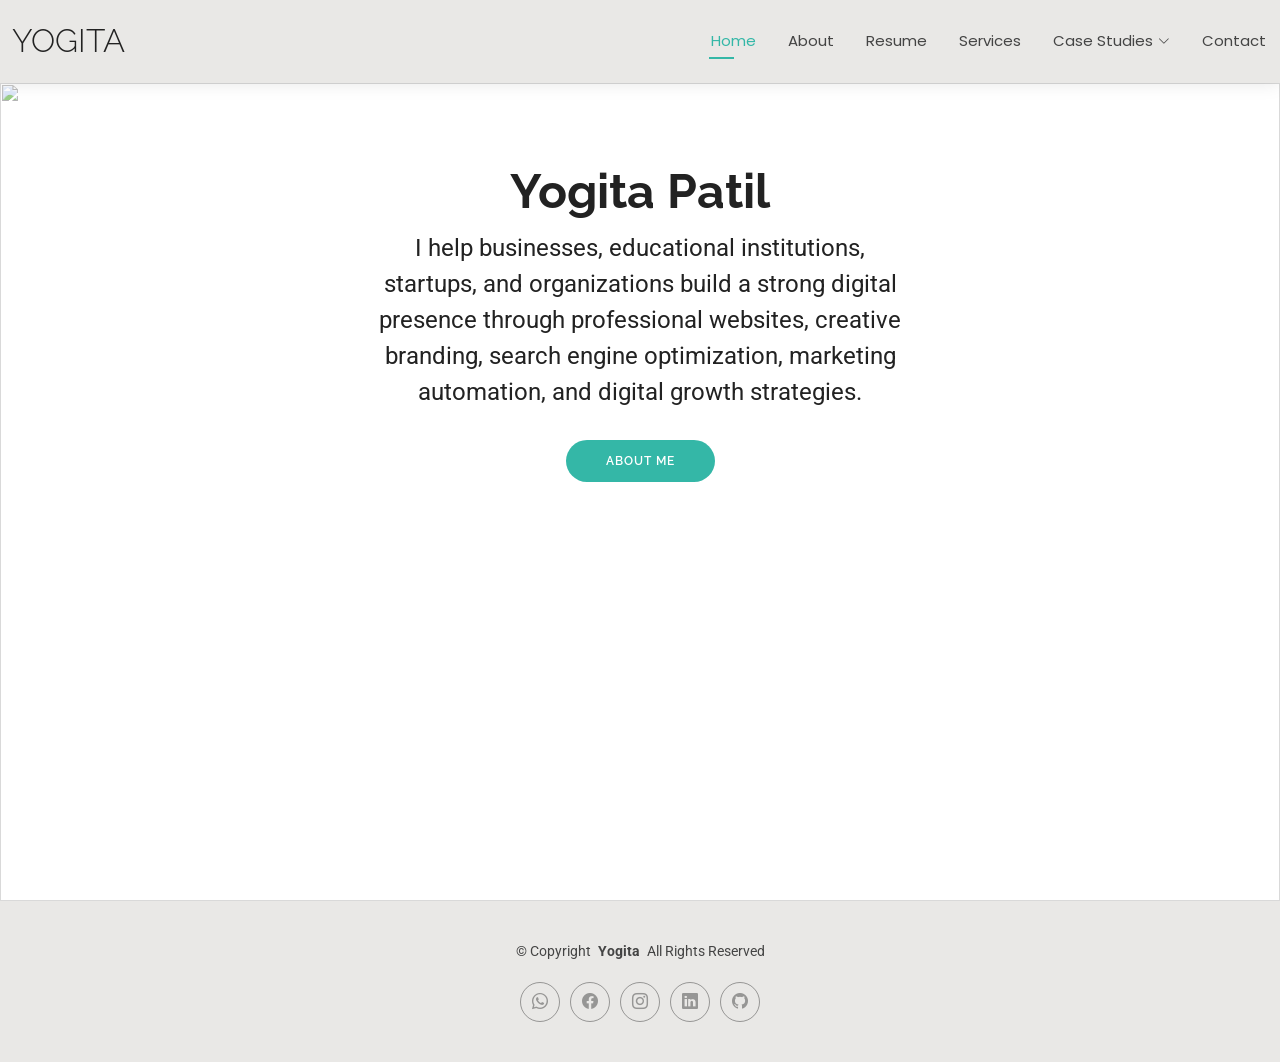
==== index.html @ 74043c9f "Update index.html" ====
<!DOCTYPE html>
<html lang="en">

<head>
  <meta charset="utf-8">
  <meta content="width=device-width, initial-scale=1.0" name="viewport">
  <title>Yogita Portfolio</title>
  <meta name="description" content="">
  <meta name="keywords" content="">

  <!-- Favicons -->
  <!-- <link href="assets/img/favicon.png" rel="icon">
  <link href="assets/img/apple-touch-icon.png" rel="apple-touch-icon"> -->

  <!-- Fonts -->
  <link href="https://fonts.googleapis.com" rel="preconnect">
  <link href="https://fonts.gstatic.com" rel="preconnect" crossorigin>
  <link href="https://fonts.googleapis.com/css2?family=Roboto:ital,wght@0,100;0,300;0,400;0,500;0,700;0,900;1,100;1,300;1,400;1,500;1,700;1,900&family=Poppins:ital,wght@0,100;0,200;0,300;0,400;0,500;0,600;0,700;0,800;0,900;1,100;1,200;1,300;1,400;1,500;1,600;1,700;1,800;1,900&family=Raleway:ital,wght@0,100;0,200;0,300;0,400;0,500;0,600;0,700;0,800;0,900;1,100;1,200;1,300;1,400;1,500;1,600;1,700;1,800;1,900&display=swap" rel="stylesheet">

  <!-- Vendor CSS Files -->
  <link href="assets/vendor/bootstrap/css/bootstrap.min.css" rel="stylesheet">
  <link href="assets/vendor/bootstrap-icons/bootstrap-icons.css" rel="stylesheet">
  <link href="assets/vendor/aos/aos.css" rel="stylesheet">
  <link href="assets/vendor/swiper/swiper-bundle.min.css" rel="stylesheet">
  <link href="assets/vendor/glightbox/css/glightbox.min.css" rel="stylesheet">

  <!-- Main CSS File -->
  <link href="assets/css/main.css" rel="stylesheet">

  <!-- =======================================================
  * Template Name: Kelly
  * Template URL: https://bootstrapmade.com/kelly-free-bootstrap-cv-resume-html-template/
  * Updated: Aug 07 2024 with Bootstrap v5.3.3
  * Author: BootstrapMade.com
  * License: https://bootstrapmade.com/license/
  ======================================================== -->
</head>

<body class="index-page">

  <header id="header" class="header d-flex align-items-center light-background sticky-top">
    <div class="container-fluid position-relative d-flex align-items-center justify-content-between">

      <a href="index.html" class="logo d-flex align-items-center me-auto me-xl-0">
        <!-- Uncomment the line below if you also wish to use an image logo -->
        <!-- <img src="assets/img/logo.png" alt=""> -->
        <h1 class="sitename">Yogita</h1>
      </a>

      <nav id="navmenu" class="navmenu">
        <ul>
          <li><a href="index.html" class="active">Home</a></li>
          <li><a href="about.html" >About</a></li>
          
          <li><a href="resume.html" >Resume</a></li>
          <li><a href="services.html">Services</a></li>
          <li class="dropdown"><a href="casestudies.html" ><span>Case Studies</span> <i class="bi bi-chevron-down toggle-dropdown"></i></a>
           <ul>
              <li><a href="casestudy1.html">Case Study 1</a></li>
              <li><a href="casestudy2.html">Case Study 2</a></li>
              <li><a href="casestudy3.html">Case Study 3</a></li>
              <li><a href="casestudy4.html">Case Study 4</a></li>
              <li><a href="casestudy5.html">Case Study 5</a></li>
              <li><a href="casestudy6.html">Case Study 6</a></li>
              <li><a href="casestudy7.html">Case Study 7</a></li>
              <li><a href="casestudy8.html">Case Study 8</a></li>
              <li><a href="casestudy9.html">Case Study 9</a></li>
            </ul> 
          </li>
          <!-- <li class="dropdown"><a href="#"><span>Work Details</span> <i class="bi bi-chevron-down toggle-dropdown"></i></a>
            <ul>
              <li class="dropdown"><a href="project.html"><span>Projects</span> <i class="bi bi-chevron-down toggle-dropdown"></i></a>
                <ul>
                  <li><a href="https://yogita1314.github.io/html-cssProjects/">HTML & CSS Projects</a></li>
                  <li><a href="https://yogita1314.github.io/JavascriptProjects/">Javascript Projects</a></li>
                  <li><a href="https://yogita1314.github.io/homeInteriorDesign/html/home.html">Home Interior Website</a></li>
                  <li><a href="https://yogita1314.github.io/-business-wesite/">Business Website</a></li>
                </ul>
              </li>
            </ul> 
            <li><a href="live-site-work.html">Live Site Work</a></li>
          </li> -->
          <li><a href="contact.html">Contact</a></li>
        </ul>
        <i class="mobile-nav-toggle d-xl-none bi bi-list"></i>
      </nav>

      <!-- <div class="header-social-links">
        <a href="https://web.whatsapp.com/send?text=Hi&amp;phone=8600929259" class="twitter"><i class="bi bi-whatsapp"></i></a>
        <a href="https://www.facebook.com/Yogita Patil" class="facebook"><i class="bi bi-facebook"></i></a>
        <a href="http://www.instagram.com/patil.yogita1314" class="instagram"><i class="bi bi-instagram"></i></a>
        <a href="https://www.linkedin.com/sharing/share-offsite/?url={https://www.linkedin.com/in/yogita-patil-bb2335240/}" class="linkedin"><i class="bi bi-linkedin"></i></a>
        <a href="https://github.com/yogita1314" class="linkedin"><i class="bi bi-github"></i></a>
      </div> -->

    </div>
  </header>

  <main class="main">

    <!-- Hero Section -->
    <section id="hero" class="hero section" >

      <img src="img/bg2.jpg" alt="" data-aos="fade-in" style="opacity: 0.6; color: #fff" >

      <div class="container text-center"  data-aos="zoom-out" data-aos-delay="100">
        <div class="row justify-content-center">
          <div class="col-lg-6" >
            <h2 >Yogita Patil</h2>
            <p >I help businesses, educational institutions, startups, and organizations build a strong digital presence through professional websites, creative branding, search engine optimization, marketing automation, and digital growth strategies.</p>
            <a href="about.html" class="btn-get-started">About Me</a>
          </div>
        </div>
      </div>

    </section><!-- /Hero Section -->

  </main>

  <footer id="footer" class="footer light-background">

    <div class="container">
      <div class="copyright text-center ">
        <p>© <span>Copyright</span> <strong class="px-1 sitename">Yogita</strong> <span>All Rights Reserved<br></span></p>
      </div>
      <div class="social-links d-flex justify-content-center">
        <a href="https://wa.me/918600929259"><i class="bi bi bi-whatsapp"></i></a>
        <a href="https://www.facebook.com/DigitalSkillsBy.Yogita/"><i class="bi bi-facebook"></i></a>
        <a href="https://www.instagram.com/digitalskillsbyyogita/"><i class="bi bi-instagram"></i></a>
        <a href="https://www.linkedin.com/sharing/share-offsite/?url={https://www.linkedin.com/in/yogita-patil-bb2335240/}"><i class="bi bi-linkedin"></i></a>
        <a href="https://github.com/yogita1314"><i class="bi bi-github"></i></a>
      </div> 
    </div>

  </footer>

  <!-- Scroll Top -->
  <a href="#" id="scroll-top" class="scroll-top d-flex align-items-center justify-content-center"><i class="bi bi-arrow-up-short"></i></a>

  <!-- Preloader -->
  <div id="preloader"></div>

  <!-- Vendor JS Files -->
  <script src="assets/vendor/bootstrap/js/bootstrap.bundle.min.js"></script>
  <script src="assets/vendor/php-email-form/validate.js"></script>
  <script src="assets/vendor/aos/aos.js"></script>
  <script src="assets/vendor/waypoints/noframework.waypoints.js"></script>
  <script src="assets/vendor/purecounter/purecounter_vanilla.js"></script>
  <script src="assets/vendor/swiper/swiper-bundle.min.js"></script>
  <script src="assets/vendor/glightbox/js/glightbox.min.js"></script>
  <script src="assets/vendor/imagesloaded/imagesloaded.pkgd.min.js"></script>
  <script src="assets/vendor/isotope-layout/isotope.pkgd.min.js"></script>

  <!-- Main JS File -->
  <script src="assets/js/main.js"></script>

</body>

</html>
---- assets/css/main.css ----
/**
* Template Name: Kelly
* Template URL: https://bootstrapmade.com/kelly-free-bootstrap-cv-resume-html-template/
* Updated: Aug 07 2024 with Bootstrap v5.3.3
* Author: BootstrapMade.com
* License: https://bootstrapmade.com/license/
*/

/*--------------------------------------------------------------
# Font & Color Variables
# Help: https://bootstrapmade.com/color-system/
--------------------------------------------------------------*/
/* Fonts */
:root {
  --default-font: "Roboto",  system-ui, -apple-system, "Segoe UI", Roboto, "Helvetica Neue", Arial, "Noto Sans", "Liberation Sans", sans-serif, "Apple Color Emoji", "Segoe UI Emoji", "Segoe UI Symbol", "Noto Color Emoji";
  --heading-font: "Raleway",  sans-serif;
  --nav-font: "Poppins",  sans-serif;
}

/* Global Colors - The following color variables are used throughout the website. Updating them here will change the color scheme of the entire website */
:root { 
  --background-color: #ffffff; /* Background color for the entire website, including individual sections */
  --default-color: #444444; /* Default color used for the majority of the text content across the entire website */
  --heading-color: #222222; /* Color for headings, subheadings and title throughout the website */
  --accent-color: #34b7a7; /* Accent color that represents your brand on the website. It's used for buttons, links, and other elements that need to stand out */
  --surface-color: #ffffff; /* The surface color is used as a background of boxed elements within sections, such as cards, icon boxes, or other elements that require a visual separation from the global background. */
  --contrast-color: #ffffff; /* Contrast color for text, ensuring readability against backgrounds of accent, heading, or default colors. */
}

/* Nav Menu Colors - The following color variables are used specifically for the navigation menu. They are separate from the global colors to allow for more customization options */
:root {
  --nav-color: #444444;  /* The default color of the main navmenu links */
  --nav-hover-color: #34b7a7; /* Applied to main navmenu links when they are hovered over or active */
  --nav-mobile-background-color: #ffffff; /* Used as the background color for mobile navigation menu */
  --nav-dropdown-background-color: #ffffff; /* Used as the background color for dropdown items that appear when hovering over primary navigation items */
  --nav-dropdown-color: #444444; /* Used for navigation links of the dropdown items in the navigation menu. */
  --nav-dropdown-hover-color: #34b7a7; /* Similar to --nav-hover-color, this color is applied to dropdown navigation links when they are hovered over. */
}

/* Color Presets - These classes override global colors when applied to any section or element, providing reuse of the sam color scheme. */

.light-background {
  --background-color: #e9e8e6;
  --surface-color: #ffffff;
}

.dark-background {
  --background-color: #060606;
  --default-color: #ffffff;
  --heading-color: #ffffff;
  --surface-color: #252525;
  --contrast-color: #ffffff;
}

/* Smooth scroll */
:root {
  scroll-behavior: smooth;
}

/*--------------------------------------------------------------
# General Styling & Shared Classes
--------------------------------------------------------------*/
body {
  color: var(--default-color);
  background-color: var(--background-color);
  font-family: var(--default-font);
}

a {
  color: var(--accent-color);
  text-decoration: none;
  transition: 0.3s;
}

a:hover {
  color: color-mix(in srgb, var(--accent-color), transparent 25%);
  text-decoration: none;
}

h1,
h2,
h3,
h4,
h5,
h6 {
  color: var(--heading-color);
  font-family: var(--heading-font);
}

/* PHP Email Form Messages
------------------------------*/
.php-email-form .error-message {
  display: none;
  background: #df1529;
  color: #ffffff;
  text-align: left;
  padding: 15px;
  margin-bottom: 24px;
  font-weight: 600;
}

.php-email-form .sent-message {
  display: none;
  color: #ffffff;
  background: #059652;
  text-align: center;
  padding: 15px;
  margin-bottom: 24px;
  font-weight: 600;
}

.php-email-form .loading {
  display: none;
  background: var(--surface-color);
  text-align: center;
  padding: 15px;
  margin-bottom: 24px;
}

.php-email-form .loading:before {
  content: "";
  display: inline-block;
  border-radius: 50%;
  width: 24px;
  height: 24px;
  margin: 0 10px -6px 0;
  border: 3px solid var(--accent-color);
  border-top-color: var(--surface-color);
  animation: php-email-form-loading 1s linear infinite;
}

@keyframes php-email-form-loading {
  0% {
    transform: rotate(0deg);
  }

  100% {
    transform: rotate(360deg);
  }
}

/*--------------------------------------------------------------
# Global Header
--------------------------------------------------------------*/
.header {
  color: var(--default-color);
  background-color: var(--background-color);
  padding: 15px 0;
  transition: all 0.5s;
  z-index: 997;
  box-shadow: 0px 0 18px rgba(0, 0, 0, 0.1);
}

.header .logo {
  line-height: 1;
}

.header .logo img {
  max-height: 36px;
  margin-right: 8px;
}

.header .logo h1 {
  font-size: 32px;
  margin: 0;
  font-weight: 300;
  text-transform: uppercase;
  color: var(--heading-color);
}

.header .header-social-links {
  padding-right: 15px;
}

.header .header-social-links a {
  color: color-mix(in srgb, var(--default-color), transparent 40%);
  padding-left: 6px;
  display: inline-block;
  transition: 0.3s;
  font-size: 16px;
}

.header .header-social-links a:hover {
  color: var(--accent-color);
}

.header .header-social-links a i {
  line-height: 0px;
}

@media (max-width: 1200px) {
  .header .logo {
    order: 1;
  }

  .header .header-social-links {
    order: 2;
  }

  .header .navmenu {
    order: 3;
  }
}

/*--------------------------------------------------------------
# Navigation Menu
--------------------------------------------------------------*/
/* Desktop Navigation */
@media (min-width: 1200px) {
  .navmenu {
    padding: 0;
  }

  .navmenu ul {
    margin: 0;
    padding: 0;
    display: flex;
    list-style: none;
    align-items: center;
  }

  .navmenu li {
    position: relative;
  }

  .navmenu>ul>li {
    white-space: nowrap;
    padding: 15px 14px;
  }

  .navmenu>ul>li:last-child {
    padding-right: 0;
  }

  .navmenu a,
  .navmenu a:focus {
    color: var(--nav-color);
    font-size: 15px;
    padding: 0 2px;
    font-family: var(--nav-font);
    font-weight: 400;
    display: flex;
    align-items: center;
    justify-content: space-between;
    white-space: nowrap;
    transition: 0.3s;
    position: relative;
  }

  .navmenu a i,
  .navmenu a:focus i {
    font-size: 12px;
    line-height: 0;
    margin-left: 5px;
    transition: 0.3s;
  }

  .navmenu>ul>li>a:before {
    content: "";
    position: absolute;
    height: 2px;
    bottom: -6px;
    left: 0;
    background-color: var(--nav-hover-color);
    visibility: hidden;
    width: 0px;
    transition: all 0.3s ease-in-out 0s;
  }

  .navmenu a:hover:before,
  .navmenu li:hover>a:before,
  .navmenu .active:before {
    visibility: visible;
    width: 25px;
  }

  .navmenu li:hover>a,
  .navmenu .active,
  .navmenu .active:focus {
    color: var(--nav-hover-color);
  }

  .navmenu .dropdown ul {
    margin: 0;
    padding: 10px 0;
    background: var(--nav-dropdown-background-color);
    display: block;
    position: absolute;
    visibility: hidden;
    left: 14px;
    top: 130%;
    opacity: 0;
    transition: 0.3s;
    border-radius: 4px;
    z-index: 99;
    box-shadow: 0px 0px 30px rgba(0, 0, 0, 0.1);
  }

  .navmenu .dropdown ul li {
    min-width: 200px;
  }

  .navmenu .dropdown ul a {
    padding: 10px 20px;
    font-size: 15px;
    text-transform: none;
    color: var(--nav-dropdown-color);
  }

  .navmenu .dropdown ul a i {
    font-size: 12px;
  }

  .navmenu .dropdown ul a:hover,
  .navmenu .dropdown ul .active:hover,
  .navmenu .dropdown ul li:hover>a {
    color: var(--nav-dropdown-hover-color);
  }

  .navmenu .dropdown:hover>ul {
    opacity: 1;
    top: 100%;
    visibility: visible;
  }

  .navmenu .dropdown .dropdown ul {
    top: 0;
    left: -90%;
    visibility: hidden;
  }

  .navmenu .dropdown .dropdown:hover>ul {
    opacity: 1;
    top: 0;
    left: -100%;
    visibility: visible;
  }
}

/* Mobile Navigation */
@media (max-width: 1199px) {
  .mobile-nav-toggle {
    color: var(--nav-color);
    font-size: 28px;
    line-height: 0;
    margin-right: 10px;
    cursor: pointer;
    transition: color 0.3s;
  }

  .navmenu {
    padding: 0;
    z-index: 9997;
  }

  .navmenu ul {
    display: none;
    list-style: none;
    position: absolute;
    inset: 60px 20px 20px 20px;
    padding: 10px 0;
    margin: 0;
    border-radius: 6px;
    background-color: var(--nav-mobile-background-color);
    border: 1px solid color-mix(in srgb, var(--default-color), transparent 90%);
    box-shadow: none;
    overflow-y: auto;
    transition: 0.3s;
    z-index: 9998;
  }

  .navmenu a,
  .navmenu a:focus {
    color: var(--nav-dropdown-color);
    padding: 10px 20px;
    font-family: var(--nav-font);
    font-size: 17px;
    font-weight: 500;
    display: flex;
    align-items: center;
    justify-content: space-between;
    white-space: nowrap;
    transition: 0.3s;
  }

  .navmenu a i,
  .navmenu a:focus i {
    font-size: 12px;
    line-height: 0;
    margin-left: 5px;
    width: 30px;
    height: 30px;
    display: flex;
    align-items: center;
    justify-content: center;
    border-radius: 50%;
    transition: 0.3s;
    background-color: color-mix(in srgb, var(--accent-color), transparent 90%);
  }

  .navmenu a i:hover,
  .navmenu a:focus i:hover {
    background-color: var(--accent-color);
    color: var(--contrast-color);
  }

  .navmenu a:hover,
  .navmenu .active,
  .navmenu .active:focus {
    color: var(--nav-dropdown-hover-color);
  }

  .navmenu .active i,
  .navmenu .active:focus i {
    background-color: var(--accent-color);
    color: var(--contrast-color);
    transform: rotate(180deg);
  }

  .navmenu .dropdown ul {
    position: static;
    display: none;
    z-index: 99;
    padding: 10px 0;
    margin: 10px 20px;
    background-color: var(--nav-dropdown-background-color);
    transition: all 0.5s ease-in-out;
  }

  .navmenu .dropdown ul ul {
    background-color: rgba(33, 37, 41, 0.1);
  }

  .navmenu .dropdown>.dropdown-active {
    display: block;
    background-color: rgba(33, 37, 41, 0.03);
  }

  .mobile-nav-active {
    overflow: hidden;
  }

  .mobile-nav-active .mobile-nav-toggle {
    color: #fff;
    position: absolute;
    font-size: 32px;
    top: 15px;
    right: 15px;
    margin-right: 0;
    z-index: 9999;
  }

  .mobile-nav-active .navmenu {
    position: fixed;
    overflow: hidden;
    inset: 0;
    background: rgba(33, 37, 41, 0.8);
    transition: 0.3s;
  }

  .mobile-nav-active .navmenu>ul {
    display: block;
  }
}

/*--------------------------------------------------------------
# Global Footer
--------------------------------------------------------------*/
.footer {
  color: var(--default-color);
  background-color: var(--background-color);
  font-size: 14px;
  padding: 40px 0;
  position: relative;
}

.footer .copyright p {
  margin-bottom: 0;
}

.footer .social-links {
  margin-top: 20px;
}

.footer .social-links a {
  display: flex;
  align-items: center;
  justify-content: center;
  width: 40px;
  height: 40px;
  border-radius: 50%;
  border: 1px solid color-mix(in srgb, var(--default-color), transparent 50%);
  font-size: 16px;
  color: color-mix(in srgb, var(--default-color), transparent 50%);
  margin: 0 5px;
  transition: 0.3s;
}

.footer .social-links a:hover {
  color: var(--accent-color);
  border-color: var(--accent-color);
}

.footer .credits {
  margin-top: 10px;
  font-size: 13px;
  text-align: center;
}

/*--------------------------------------------------------------
# Preloader
--------------------------------------------------------------*/
#preloader {
  position: fixed;
  inset: 0;
  z-index: 9999;
  overflow: hidden;
  background-color: var(--background-color);
  transition: all 0.6s ease-out;
  width: 100%;
  height: 100vh;
}

#preloader:before,
#preloader:after {
  content: "";
  position: absolute;
  border: 4px solid var(--accent-color);
  border-radius: 50%;
  animation: animate-preloader 2s cubic-bezier(0, 0.2, 0.8, 1) infinite;
}

#preloader:after {
  animation-delay: -0.5s;
}

@keyframes animate-preloader {
  0% {
    width: 10px;
    height: 10px;
    top: calc(50% - 5px);
    left: calc(50% - 5px);
    opacity: 1;
  }

  100% {
    width: 72px;
    height: 72px;
    top: calc(50% - 36px);
    left: calc(50% - 36px);
    opacity: 0;
  }
}

/*--------------------------------------------------------------
# Scroll Top Button
--------------------------------------------------------------*/
.scroll-top {
  position: fixed;
  visibility: hidden;
  opacity: 0;
  right: 15px;
  bottom: -15px;
  z-index: 99999;
  background-color: var(--accent-color);
  width: 44px;
  height: 44px;
  border-radius: 50px;
  transition: all 0.4s;
}

.scroll-top i {
  font-size: 24px;
  color: var(--contrast-color);
  line-height: 0;
}

.scroll-top:hover {
  background-color: color-mix(in srgb, var(--accent-color), transparent 20%);
  color: var(--contrast-color);
}

.scroll-top.active {
  visibility: visible;
  opacity: 1;
  bottom: 15px;
}

/*--------------------------------------------------------------
# Disable aos animation delay on mobile devices
--------------------------------------------------------------*/
@media screen and (max-width: 768px) {
  [data-aos-delay] {
    transition-delay: 0 !important;
  }
}

/*--------------------------------------------------------------
# Global Page Titles & Breadcrumbs
--------------------------------------------------------------*/
.page-title {
  color: var(--default-color);
  background-color: var(--background-color);
  padding: 25px 0;
  position: relative;
  border-bottom: 1px solid color-mix(in srgb, var(--default-color), transparent 85%);
}

.page-title h1 {
  font-size: 24px;
  font-weight: 400;
}

.page-title .breadcrumbs ol {
  display: flex;
  flex-wrap: wrap;
  list-style: none;
  padding: 0;
  margin: 0;
  font-size: 14px;
  font-weight: 400;
}

.page-title .breadcrumbs ol li+li {
  padding-left: 10px;
}

.page-title .breadcrumbs ol li+li::before {
  content: "/";
  display: inline-block;
  padding-right: 10px;
  color: color-mix(in srgb, var(--default-color), transparent 70%);
}

/*--------------------------------------------------------------
# Global Sections
--------------------------------------------------------------*/
section,
.section {
  color: var(--default-color);
  background-color: var(--background-color);
  padding: 60px 0;
  scroll-margin-top: 100px;
  overflow: clip;
}

@media (max-width: 1199px) {

  section,
  .section {
    scroll-margin-top: 66px;
  }
}

/*--------------------------------------------------------------
# Global Section Titles
--------------------------------------------------------------*/
.section-title {
  text-align: center;
  padding-bottom: 60px;
  position: relative;
}

.section-title h2 {
  font-size: 32px;
  font-weight: 700;
  margin-bottom: 20px;
  padding-bottom: 20px;
  position: relative;
}

.section-title h2:after {
  content: "";
  position: absolute;
  display: block;
  width: 50px;
  height: 3px;
  background: var(--accent-color);
  left: 0;
  right: 0;
  bottom: 0;
  margin: auto;
}

.section-title p {
  margin-bottom: 0;
}

/*--------------------------------------------------------------
# Hero Section
--------------------------------------------------------------*/
.hero {
  width: 100%;
  min-height: calc(100vh - 82px);
  position: relative;
  padding: 80px 0;
  display: flex;
  align-items: top;
  justify-content: center;
}

@media (max-width: 1200px) {
  .hero {
    min-height: calc(100vh - 68px);
  }
}

.hero img {
  position: absolute;
  inset: 0;
  display: block;
  width: 100%;
  height: 100%;
  object-fit: cover;
  z-index: 1;
}

.hero .container {
  position: relative;
  z-index: 3;
}

.hero h2 {
  margin: 0;
  font-size: 48px;
  font-weight: 700;
}

.hero p {
  margin: 10px 0 0 0;
  font-size: 24px;
  color: var(--heading-color);
}

.hero .btn-get-started {
  color: var(--contrast-color);
  background: var(--accent-color);
  font-family: var(--heading-font);
  text-transform: uppercase;
  font-weight: 600;
  font-size: 12px;
  letter-spacing: 1px;
  display: inline-block;
  padding: 12px 40px;
  border-radius: 50px;
  transition: 0.5s;
  margin-top: 30px;
}

.hero .btn-get-started:hover {
  background: color-mix(in srgb, var(--accent-color) 90%, white 20%);
}

@media (max-width: 768px) {
  .hero h2 {
    font-size: 32px;
  }

  .hero p {
    font-size: 18px;
  }
}

/*--------------------------------------------------------------
# About Section
--------------------------------------------------------------*/
.about .content h2 {
  font-weight: 700;
  font-size: 24px;
}

.about .content ul {
  list-style: none;
  padding: 0;
}

.about .content ul li {
  margin-bottom: 20px;
  display: flex;
  align-items: center;
}

.about .content ul strong {
  margin-right: 10px;
}

.about .content ul i {
  font-size: 16px;
  margin-right: 5px;
  color: var(--accent-color);
  line-height: 0;
}

/*--------------------------------------------------------------
# Skills Section
--------------------------------------------------------------*/
.skills .progress {
  height: 60px;
  display: block;
  background: none;
  border-radius: 0;
}

.skills .progress .skill {
  color: var(--heading-color);
  padding: 0;
  margin: 0 0 6px 0;
  text-transform: uppercase;
  display: block;
  font-weight: 600;
  font-family: var(--heading-font);
}

.skills .progress .skill .val {
  float: right;
  font-style: normal;
}

.skills .progress-bar-wrap {
  background: color-mix(in srgb, var(--default-color), transparent 90%);
  height: 10px;
}

.skills .progress-bar {
  width: 1px;
  height: 10px;
  transition: 0.9s;
  background-color: var(--accent-color);
}

/*--------------------------------------------------------------
# Stats Section
--------------------------------------------------------------*/
.stats .stats-item {
  padding: 30px;
  width: 100%;
}

.stats .stats-item span {
  color: var(--heading-color);
  font-size: 48px;
  display: block;
  font-weight: 700;
  margin-bottom: 20px;
  padding-bottom: 20px;
  position: relative;
}

.stats .stats-item span:after {
  content: "";
  position: absolute;
  display: block;
  width: 25px;
  height: 3px;
  background: var(--accent-color);
  left: 0;
  right: 0;
  bottom: 0;
  margin: auto;
}

.stats .stats-item p {
  color: color-mix(in srgb, var(--default-color), transparent 40%);
  padding: 0;
  margin: 0;
  font-family: var(--heading-font);
  font-weight: 500;
}

/*--------------------------------------------------------------
# Testimonials Section
--------------------------------------------------------------*/
.testimonials .section-header {
  margin-bottom: 40px;
}

.testimonials .testimonials-carousel,
.testimonials .testimonials-slider {
  overflow: hidden;
}

.testimonials .testimonial-item {
  text-align: center;
}

.testimonials .testimonial-item .testimonial-img {
  width: 120px;
  border-radius: 50%;
  border: 4px solid var(--background-color);
  margin: 0 auto;
}

.testimonials .testimonial-item h3 {
  font-size: 20px;
  font-weight: bold;
  margin: 10px 0 5px 0;
}

.testimonials .testimonial-item h4 {
  font-size: 14px;
  color: color-mix(in srgb, var(--default-color), transparent 40%);
  margin: 0 0 15px 0;
}

.testimonials .testimonial-item .stars {
  margin-bottom: 15px;
}

.testimonials .testimonial-item .stars i {
  color: #ffc107;
  margin: 0 1px;
}

.testimonials .testimonial-item .quote-icon-left,
.testimonials .testimonial-item .quote-icon-right {
  color: color-mix(in srgb, var(--accent-color), transparent 50%);
  font-size: 26px;
  line-height: 0;
}

.testimonials .testimonial-item .quote-icon-left {
  display: inline-block;
  left: -5px;
  position: relative;
}

.testimonials .testimonial-item .quote-icon-right {
  display: inline-block;
  right: -5px;
  position: relative;
  top: 10px;
  transform: scale(-1, -1);
}

.testimonials .testimonial-item p {
  font-style: italic;
  margin: 0 auto 15px auto;
}

.testimonials .swiper-wrapper {
  height: auto;
}

.testimonials .swiper-pagination {
  margin-top: 20px;
  position: relative;
}

.testimonials .swiper-pagination .swiper-pagination-bullet {
  width: 12px;
  height: 12px;
  opacity: 1;
  background-color: color-mix(in srgb, var(--default-color), transparent 85%);
}

.testimonials .swiper-pagination .swiper-pagination-bullet-active {
  background-color: var(--accent-color);
}

@media (min-width: 992px) {
  .testimonials .testimonial-item p {
    width: 80%;
  }
}

/*--------------------------------------------------------------
# Resume Section
--------------------------------------------------------------*/
.resume .resume-title {
  color: var(--heading-color);
  font-size: 26px;
  font-weight: 700;
  margin-top: 20px;
  margin-bottom: 20px;
}

.resume .resume-item {
  padding: 0 0 20px 20px;
  margin-top: -2px;
  border-left: 2px solid var(--accent-color);
  position: relative;
}

.resume .resume-item h4 {
  line-height: 18px;
  font-size: 18px;
  font-weight: 600;
  text-transform: uppercase;
  color: color-mix(in srgb, var(--default-color), transparent 20%);
  margin-bottom: 10px;
}

.resume .resume-item h5 {
  font-size: 16px;
  padding: 5px 15px;
  display: inline-block;
  font-weight: 600;
  margin-bottom: 10px;
}

.resume .resume-item ul {
  padding-left: 20px;
}

.resume .resume-item ul li {
  padding-bottom: 10px;
}

.resume .resume-item:last-child {
  padding-bottom: 0;
}

.resume .resume-item::before {
  content: "";
  position: absolute;
  width: 16px;
  height: 16px;
  border-radius: 50px;
  left: -9px;
  top: 0;
  background: var(--background-color);
  border: 2px solid var(--accent-color);
}

/*--------------------------------------------------------------
# Services Section
--------------------------------------------------------------*/
.services .service-item {
  background-color: var(--surface-color);
  box-shadow: 0px 5px 90px 0px rgba(0, 0, 0, 0.1);
  height: 100%;
  padding: 60px 30px;
  text-align: center;
  transition: 0.3s;
  border-radius: 5px;
}

.services .service-item .icon {
  margin: 0 auto;
  width: 100px;
  height: 100px;
  display: flex;
  align-items: center;
  justify-content: center;
  transition: ease-in-out 0.3s;
  position: relative;
}

.services .service-item .icon i {
  font-size: 36px;
  transition: 0.5s;
  position: relative;
}

.services .service-item .icon svg {
  position: absolute;
  top: 0;
  left: 0;
}

.services .service-item .icon svg path {
  transition: 0.5s;
  fill: color-mix(in srgb, var(--default-color), transparent 95%);
}

.services .service-item h3 {
  font-weight: 700;
  margin: 10px 0 15px 0;
  font-size: 22px;
}

.services .service-item p {
  line-height: 24px;
  font-size: 14px;
  margin-bottom: 0;
}

.services .service-item:hover {
  box-shadow: 0px 5px 35px 0px rgba(0, 0, 0, 0.1);
}

.services .service-item.item-cyan i {
  color: #0dcaf0;
}

.services .service-item.item-cyan:hover .icon i {
  color: #fff;
}

.services .service-item.item-cyan:hover .icon path {
  fill: #0dcaf0;
}

.services .service-item.item-orange i {
  color: #fd7e14;
}

.services .service-item.item-orange:hover .icon i {
  color: #fff;
}

.services .service-item.item-orange:hover .icon path {
  fill: #fd7e14;
}

.services .service-item.item-teal i {
  color: #20c997;
}

.services .service-item.item-teal:hover .icon i {
  color: #fff;
}

.services .service-item.item-teal:hover .icon path {
  fill: #20c997;
}

.services .service-item.item-red i {
  color: #df1529;
}

.services .service-item.item-red:hover .icon i {
  color: #fff;
}

.services .service-item.item-red:hover .icon path {
  fill: #df1529;
}

.services .service-item.item-indigo i {
  color: #6610f2;
}

.services .service-item.item-indigo:hover .icon i {
  color: #fff;
}

.services .service-item.item-indigo:hover .icon path {
  fill: #6610f2;
}

.services .service-item.item-pink i {
  color: #f3268c;
}

.services .service-item.item-pink:hover .icon i {
  color: #fff;
}

.services .service-item.item-pink:hover .icon path {
  fill: #f3268c;
}

/*--------------------------------------------------------------
# Portfolio Section
--------------------------------------------------------------*/
.portfolio .portfolio-filters {
  padding: 0;
  margin: 0 auto 20px auto;
  list-style: none;
  text-align: center;
}

.portfolio .portfolio-filters li {
  cursor: pointer;
  display: inline-block;
  padding: 8px 20px 10px 20px;
  margin: 0;
  font-size: 15px;
  font-weight: 500;
  line-height: 1;
  margin-bottom: 5px;
  border-radius: 50px;
  transition: all 0.3s ease-in-out;
  font-family: var(--heading-font);
}

.portfolio .portfolio-filters li:hover,
.portfolio .portfolio-filters li.filter-active {
  color: var(--contrast-color);
  background-color: var(--accent-color);
}

.portfolio .portfolio-filters li:first-child {
  margin-left: 0;
}

.portfolio .portfolio-filters li:last-child {
  margin-right: 0;
}

@media (max-width: 575px) {
  .portfolio .portfolio-filters li {
    font-size: 14px;
    margin: 0 0 10px 0;
  }
}

.portfolio .portfolio-item {
  position: relative;
  overflow: hidden;
}

.portfolio-item video{
width:100%;
height:225px;
object-fit:cover;
}

.portfolio .portfolio-item .portfolio-info {
  opacity: 0;
  position: absolute;
  left: 12px;
  right: 12px;
  bottom: -100%;
  z-index: 3;
  transition: all ease-in-out 0.5s;
  background: color-mix(in srgb, var(--surface-color), transparent 10%);
  padding: 15px;
}

.portfolio .portfolio-item .portfolio-info h4 {
  font-size: 18px;
  font-weight: 600;
  padding-right: 50px;
}

.portfolio .portfolio-item .portfolio-info p {
  color: color-mix(in srgb, var(--default-color), transparent 30%);
  font-size: 14px;
  margin-bottom: 0;
  padding-right: 50px;
}

.portfolio .portfolio-item .portfolio-info .preview-link,
.portfolio .portfolio-item .portfolio-info .details-link {
  position: absolute;
  right: 50px;
  font-size: 24px;
  top: calc(50% - 14px);
  color: color-mix(in srgb, var(--default-color), transparent 30%);
  transition: 0.3s;
  line-height: 0;
}

.portfolio .portfolio-item .portfolio-info .preview-link:hover,
.portfolio .portfolio-item .portfolio-info .details-link:hover {
  color: var(--accent-color);
}

.portfolio .portfolio-item .portfolio-info .details-link {
  right: 14px;
  font-size: 28px;
}

.portfolio .portfolio-item:hover .portfolio-info {
  opacity: 1;
  bottom: 0;
}

/*--------------------------------------------------------------
# Portfolio Details Section
--------------------------------------------------------------*/
.portfolio-details .portfolio-details-slider img {
  width: 100%;
}

.portfolio-details .portfolio-details-slider .swiper-pagination {
  margin-top: 20px;
  position: relative;
}

.portfolio-details .portfolio-details-slider .swiper-pagination .swiper-pagination-bullet {
  width: 12px;
  height: 12px;
  background-color: color-mix(in srgb, var(--default-color), transparent 85%);
  opacity: 1;
}

.portfolio-details .portfolio-details-slider .swiper-pagination .swiper-pagination-bullet-active {
  background-color: var(--accent-color);
}

.portfolio-details .portfolio-info {
  background-color: var(--surface-color);
  padding: 30px;
  box-shadow: 0px 0 30px rgba(0, 0, 0, 0.1);
}

.portfolio-details .portfolio-info h3 {
  font-size: 22px;
  font-weight: 700;
  margin-bottom: 20px;
  padding-bottom: 20px;
  border-bottom: 1px solid color-mix(in srgb, var(--default-color), transparent 85%);
}

.portfolio-details .portfolio-info ul {
  list-style: none;
  padding: 0;
  font-size: 15px;
}

.portfolio-details .portfolio-info ul li+li {
  margin-top: 10px;
}

.portfolio-details .portfolio-description {
  padding-top: 30px;
}

.portfolio-details .portfolio-description h2 {
  font-size: 26px;
  font-weight: 700;
  margin-bottom: 20px;
}

.portfolio-details .portfolio-description p {
  padding: 0;
  color: color-mix(in srgb, var(--default-color), transparent 30%);
}

/*--------------------------------------------------------------
# Contact Section
--------------------------------------------------------------*/
.contact .info-wrap {
  background-color: var(--surface-color);
  box-shadow: 0px 0px 20px rgba(0, 0, 0, 0.1);
  padding: 30px;
}

@media (max-width: 575px) {
  .contact .info-wrap {
    padding: 20px;
  }
}

.contact .info-item {
  margin-bottom: 40px;
}

.contact .info-item i {
  font-size: 20px;
  color: var(--accent-color);
  background: color-mix(in srgb, var(--accent-color), transparent 92%);
  width: 44px;
  height: 44px;
  display: flex;
  justify-content: center;
  align-items: center;
  border-radius: 50px;
  transition: all 0.3s ease-in-out;
  margin-right: 15px;
}

.contact .info-item h3 {
  padding: 0;
  font-size: 18px;
  font-weight: 700;
  margin-bottom: 5px;
}

.contact .info-item p {
  padding: 0;
  margin-bottom: 0;
  font-size: 14px;
}

.contact .info-item:hover i {
  background: var(--accent-color);
  color: var(--contrast-color);
}

.contact .php-email-form {
  background-color: var(--surface-color);
  height: 100%;
  padding: 30px;
  box-shadow: 0px 0px 20px rgba(0, 0, 0, 0.1);
}

@media (max-width: 575px) {
  .contact .php-email-form {
    padding: 20px;
  }
}

.contact .php-email-form input[type=text],
.contact .php-email-form input[type=email],
.contact .php-email-form textarea {
  font-size: 14px;
  padding: 10px 15px;
  box-shadow: none;
  border-radius: 0;
  color: var(--default-color);
  background-color: var(--surface-color);
  border-color: color-mix(in srgb, var(--default-color), transparent 80%);
}

.contact .php-email-form input[type=text]:focus,
.contact .php-email-form input[type=email]:focus,
.contact .php-email-form textarea:focus {
  border-color: var(--accent-color);
}

.contact .php-email-form input[type=text]::placeholder,
.contact .php-email-form input[type=email]::placeholder,
.contact .php-email-form textarea::placeholder {
  color: color-mix(in srgb, var(--default-color), transparent 70%);
}

.contact .php-email-form button[type=submit] {
  color: var(--contrast-color);
  background: var(--accent-color);
  border: 0;
  padding: 10px 30px;
  transition: 0.4s;
  border-radius: 50px;
}

.contact .php-email-form button[type=submit]:hover {
  background: color-mix(in srgb, var(--accent-color), transparent 25%);
}

/*--------------------------------------------------------------
# Starter Section Section
--------------------------------------------------------------*/
.starter-section {
  /* Add your styles here */
}
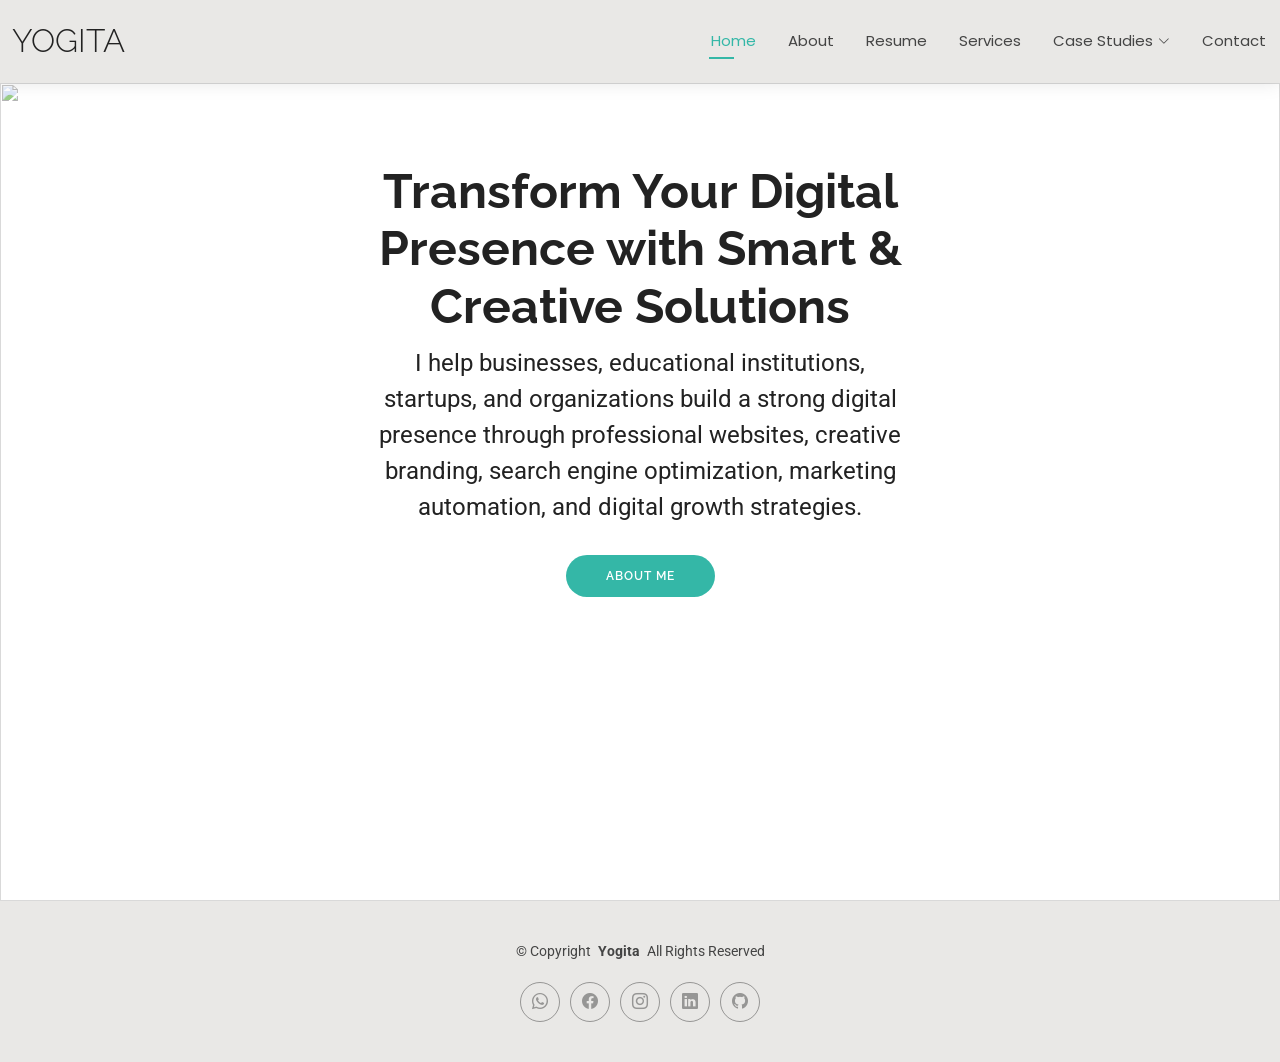
==== commit e3d7002f: "Update index.html" ====
--- a/index.html
+++ b/index.html
@@ -106,7 +106,7 @@
       <div class="container text-center"  data-aos="zoom-out" data-aos-delay="100">
         <div class="row justify-content-center">
           <div class="col-lg-6" >
-            <h2 >Yogita Patil</h2>
+            <h2 >Transform Your Digital Presence with Smart & Creative Solutions</h2>
             <p >I help businesses, educational institutions, startups, and organizations build a strong digital presence through professional websites, creative branding, search engine optimization, marketing automation, and digital growth strategies.</p>
             <a href="about.html" class="btn-get-started">About Me</a>
           </div>
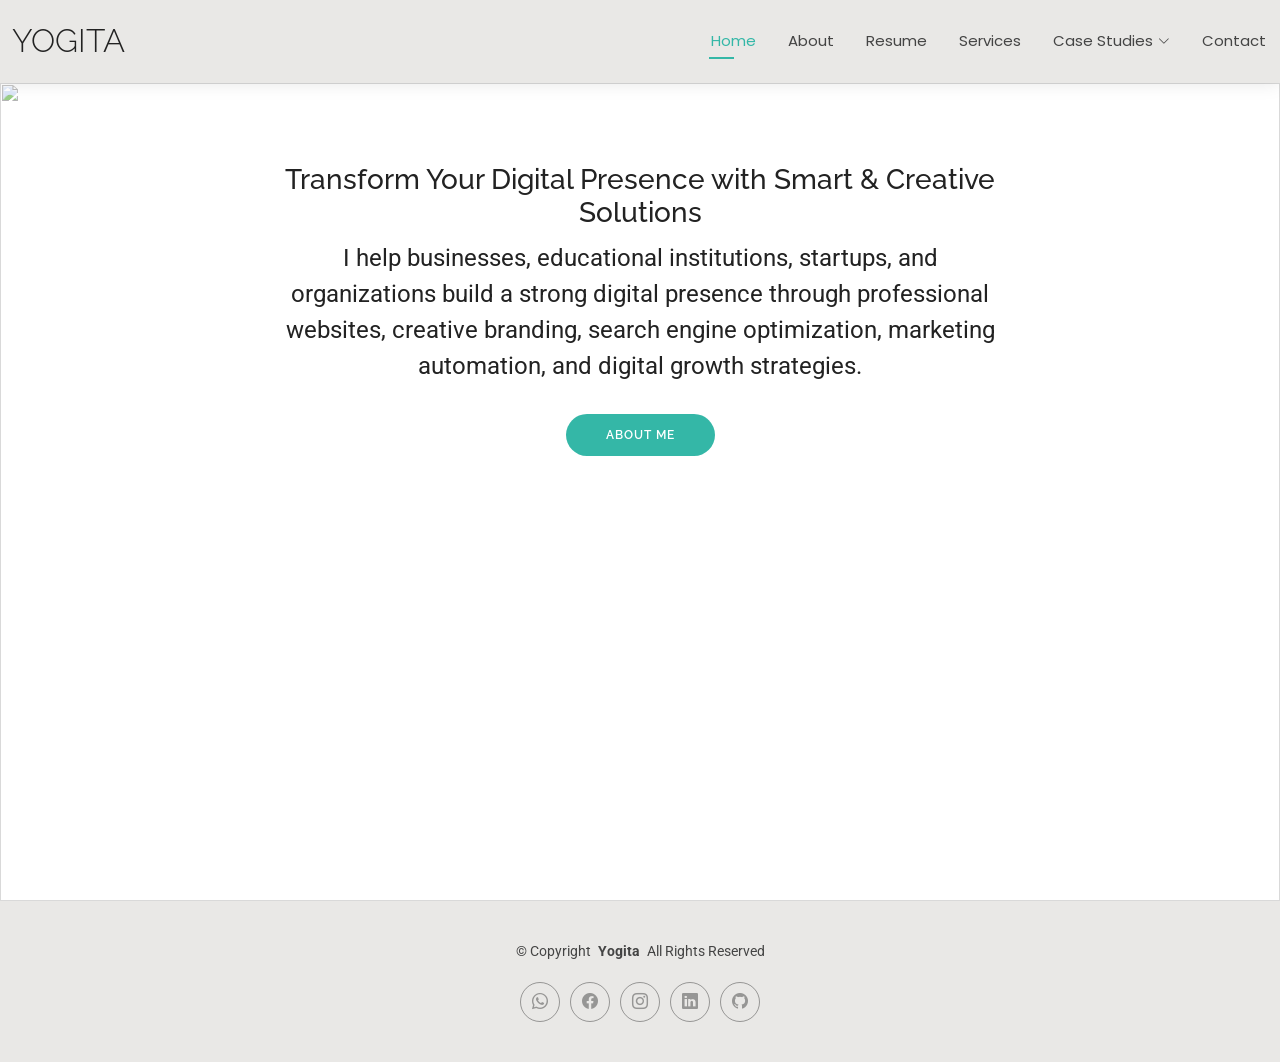
==== commit 5b066a4f: "Update index.html" ====
--- a/index.html
+++ b/index.html
@@ -105,8 +105,8 @@
 
       <div class="container text-center"  data-aos="zoom-out" data-aos-delay="100">
         <div class="row justify-content-center">
-          <div class="col-lg-6" >
-            <h2 >Transform Your Digital Presence with Smart & Creative Solutions</h2>
+          <div class="col-lg-8" >
+            <h3 >Transform Your Digital Presence with Smart & Creative Solutions</h3>
             <p >I help businesses, educational institutions, startups, and organizations build a strong digital presence through professional websites, creative branding, search engine optimization, marketing automation, and digital growth strategies.</p>
             <a href="about.html" class="btn-get-started">About Me</a>
           </div>
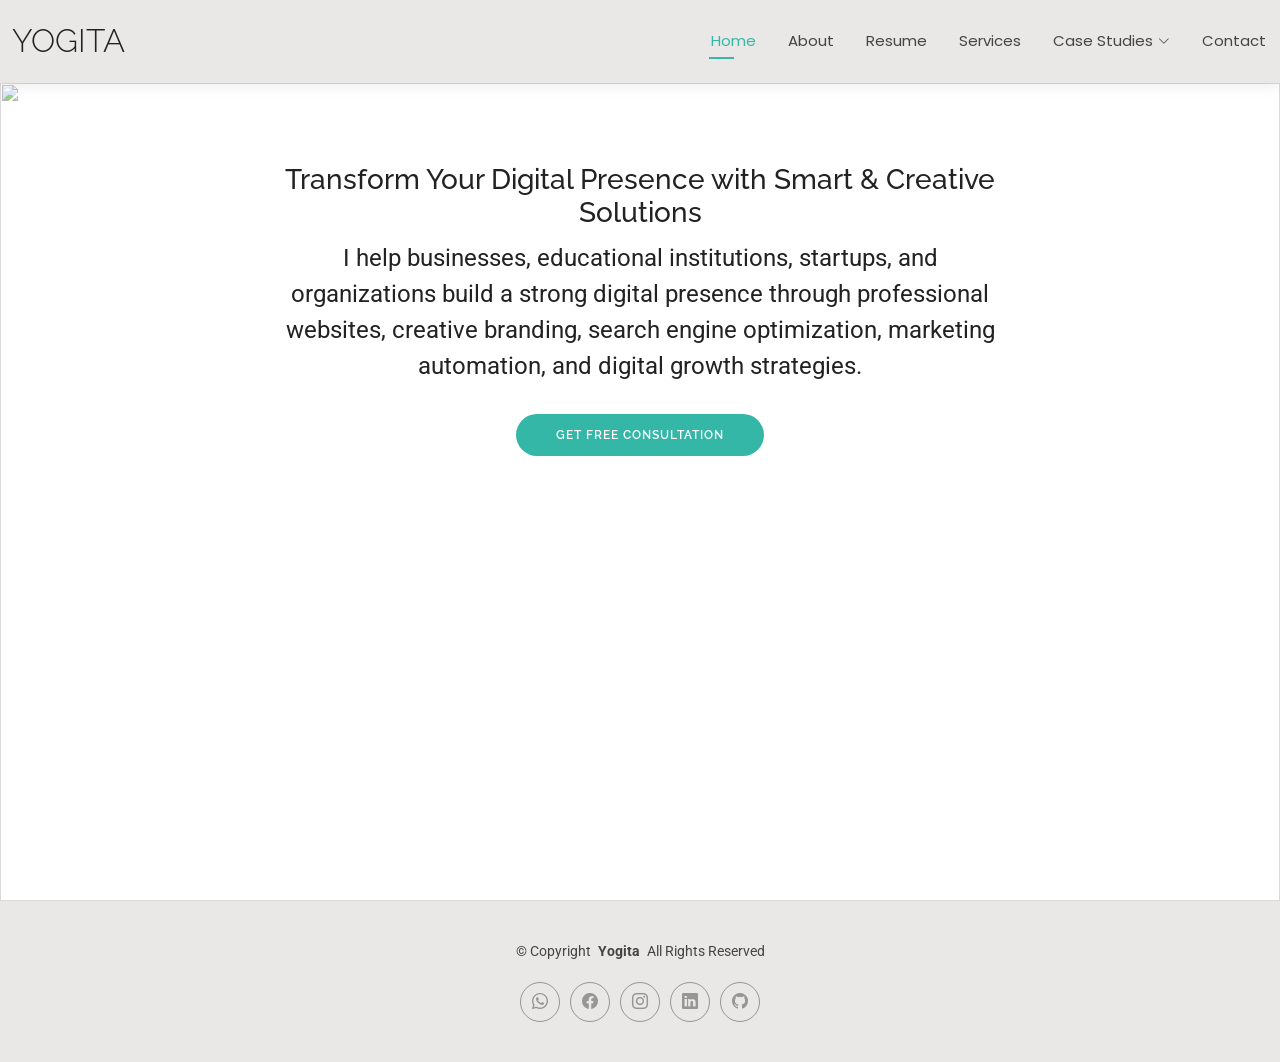
==== commit 76d98db5: "Update index.html" ====
--- a/index.html
+++ b/index.html
@@ -108,7 +108,7 @@
           <div class="col-lg-8" >
             <h3 >Transform Your Digital Presence with Smart & Creative Solutions</h3>
             <p >I help businesses, educational institutions, startups, and organizations build a strong digital presence through professional websites, creative branding, search engine optimization, marketing automation, and digital growth strategies.</p>
-            <a href="about.html" class="btn-get-started">About Me</a>
+            <a href="about.html" class="btn-get-started">Get Free Consultation</a>
           </div>
         </div>
       </div>
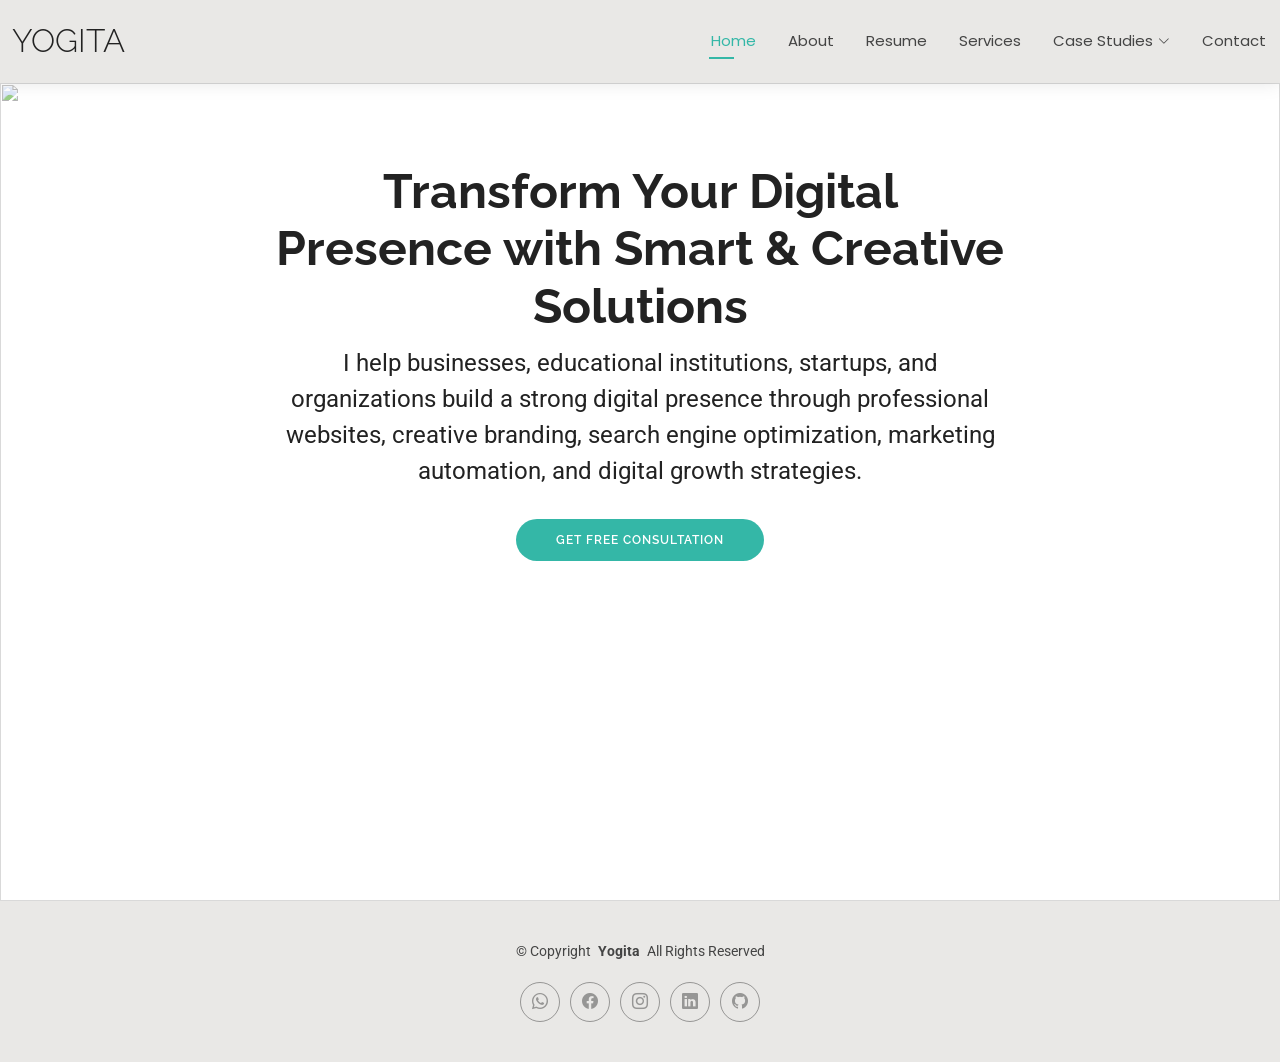
==== commit bc409f11: "Update index.html" ====
--- a/index.html
+++ b/index.html
@@ -106,7 +106,7 @@
       <div class="container text-center"  data-aos="zoom-out" data-aos-delay="100">
         <div class="row justify-content-center">
           <div class="col-lg-8" >
-            <h3 >Transform Your Digital Presence with Smart & Creative Solutions</h3>
+            <h2 >Transform Your Digital Presence with Smart & Creative Solutions</h2>
             <p >I help businesses, educational institutions, startups, and organizations build a strong digital presence through professional websites, creative branding, search engine optimization, marketing automation, and digital growth strategies.</p>
             <a href="about.html" class="btn-get-started">Get Free Consultation</a>
           </div>
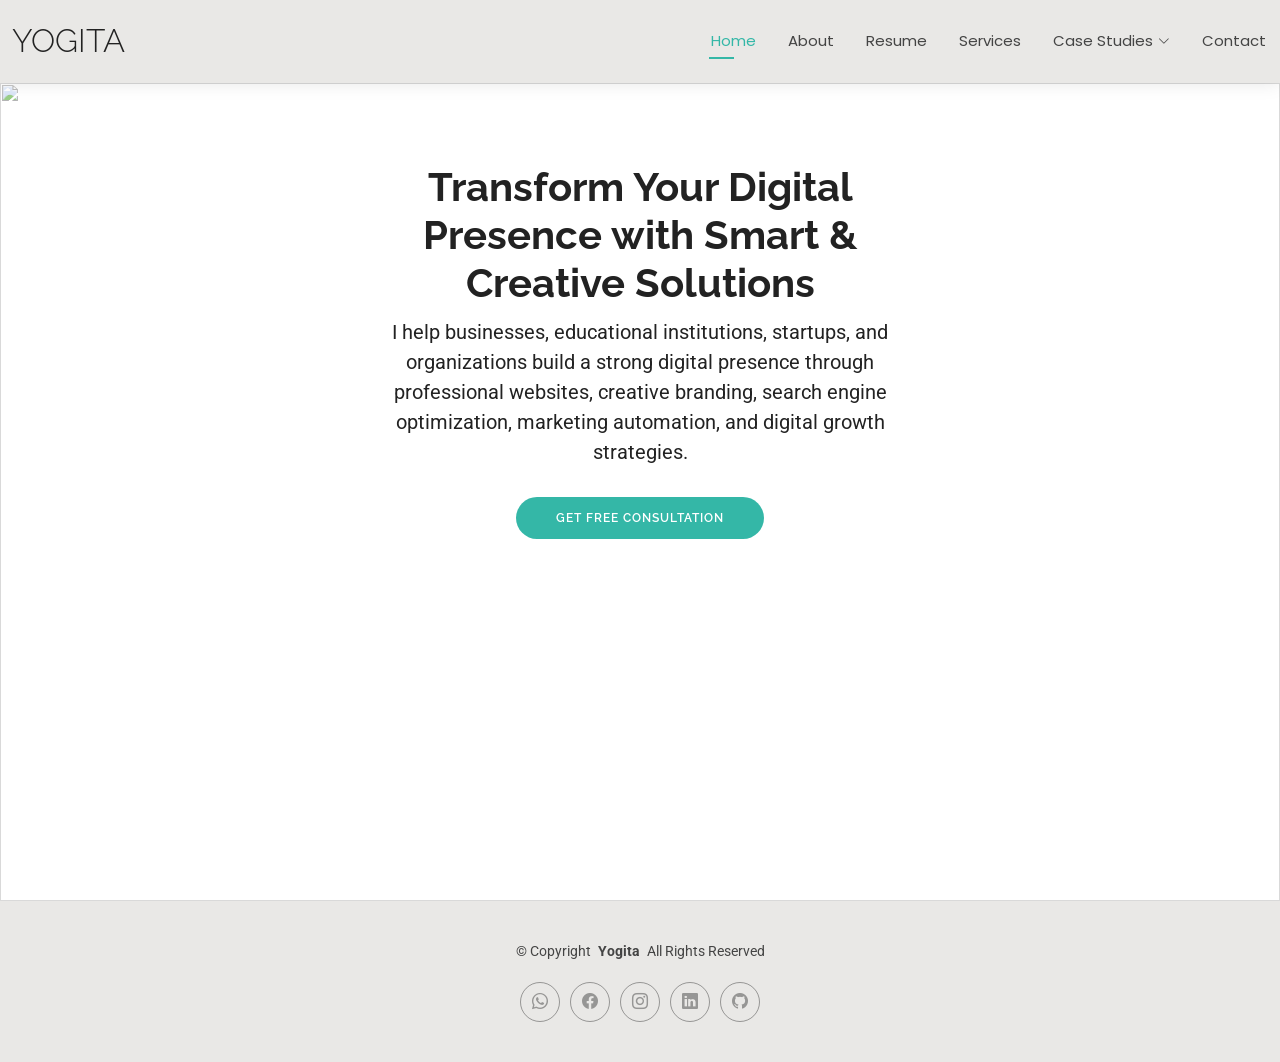
==== commit b6adbe57: "Update index.html" ====
--- a/index.html
+++ b/index.html
@@ -105,10 +105,10 @@
 
       <div class="container text-center"  data-aos="zoom-out" data-aos-delay="100">
         <div class="row justify-content-center">
-          <div class="col-lg-8" >
+          <div class="col-lg-6" >
             <h2 >Transform Your Digital Presence with Smart & Creative Solutions</h2>
             <p >I help businesses, educational institutions, startups, and organizations build a strong digital presence through professional websites, creative branding, search engine optimization, marketing automation, and digital growth strategies.</p>
-            <a href="about.html" class="btn-get-started">Get Free Consultation</a>
+            <a href="contact.html" class="btn-get-started">Get Free Consultation</a>
           </div>
         </div>
       </div>
--- a/assets/css/main.css
+++ b/assets/css/main.css
@@ -713,6 +713,7 @@
   height: 100%;
   object-fit: cover;
   z-index: 1;
+  opacity: 0.3;
 }
 
 .hero .container {
@@ -722,13 +723,13 @@
 
 .hero h2 {
   margin: 0;
-  font-size: 48px;
+  font-size: 40px;
   font-weight: 700;
 }
 
 .hero p {
   margin: 10px 0 0 0;
-  font-size: 24px;
+  font-size: 20px;
   color: var(--heading-color);
 }
 
@@ -753,11 +754,11 @@
 
 @media (max-width: 768px) {
   .hero h2 {
-    font-size: 32px;
+    font-size: 28px;
   }
 
   .hero p {
-    font-size: 18px;
+    font-size: 15px;
   }
 }
 
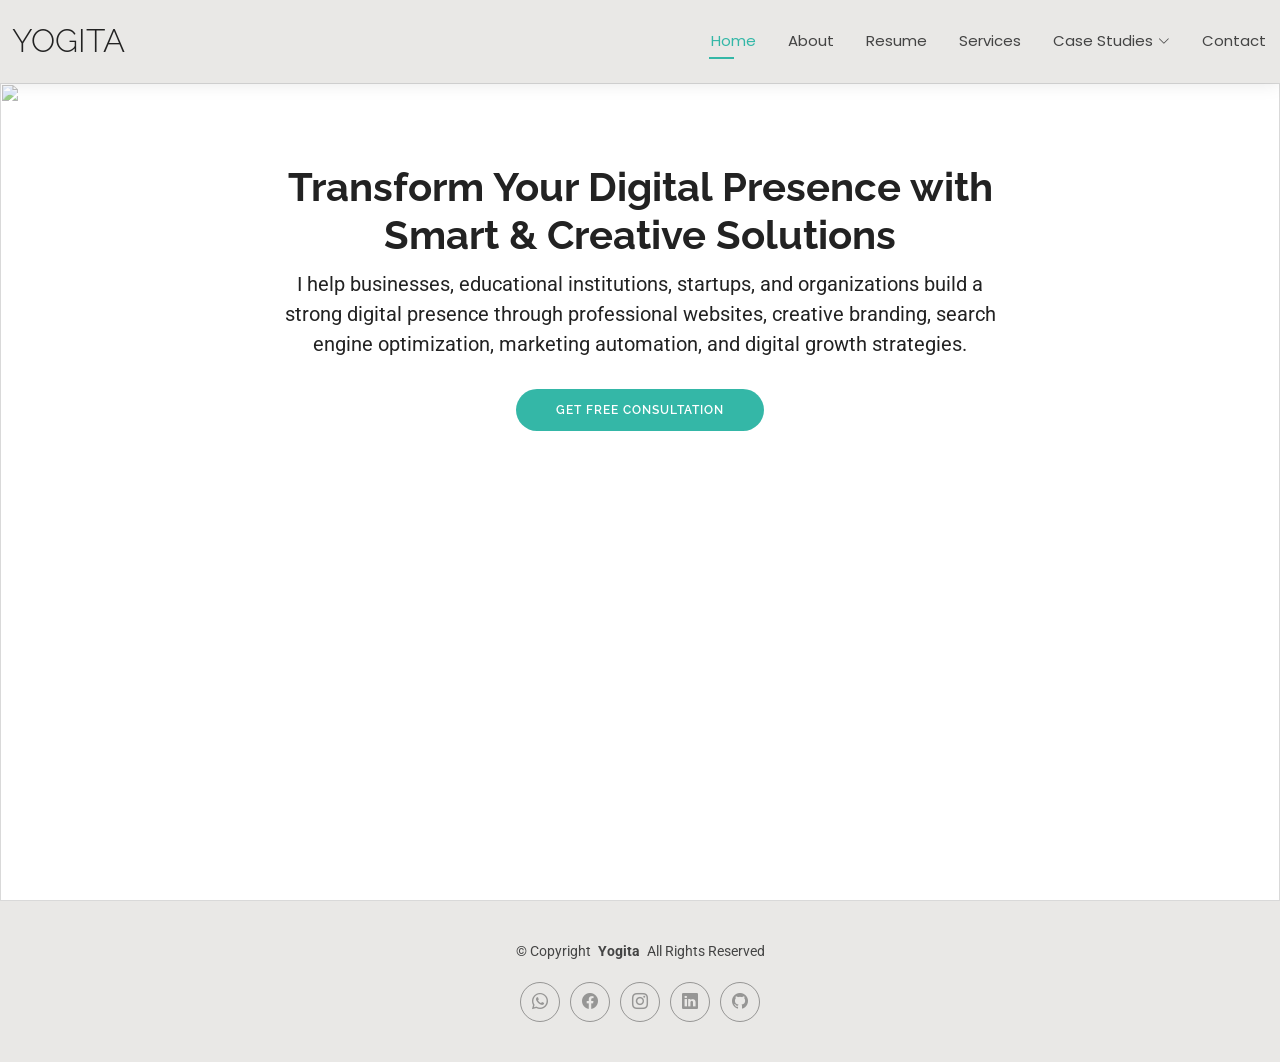
==== commit 1f073d7b: "Update index.html" ====
--- a/index.html
+++ b/index.html
@@ -105,7 +105,7 @@
 
       <div class="container text-center"  data-aos="zoom-out" data-aos-delay="100">
         <div class="row justify-content-center">
-          <div class="col-lg-6" >
+          <div class="col-lg-8" >
             <h2 >Transform Your Digital Presence with Smart & Creative Solutions</h2>
             <p >I help businesses, educational institutions, startups, and organizations build a strong digital presence through professional websites, creative branding, search engine optimization, marketing automation, and digital growth strategies.</p>
             <a href="contact.html" class="btn-get-started">Get Free Consultation</a>
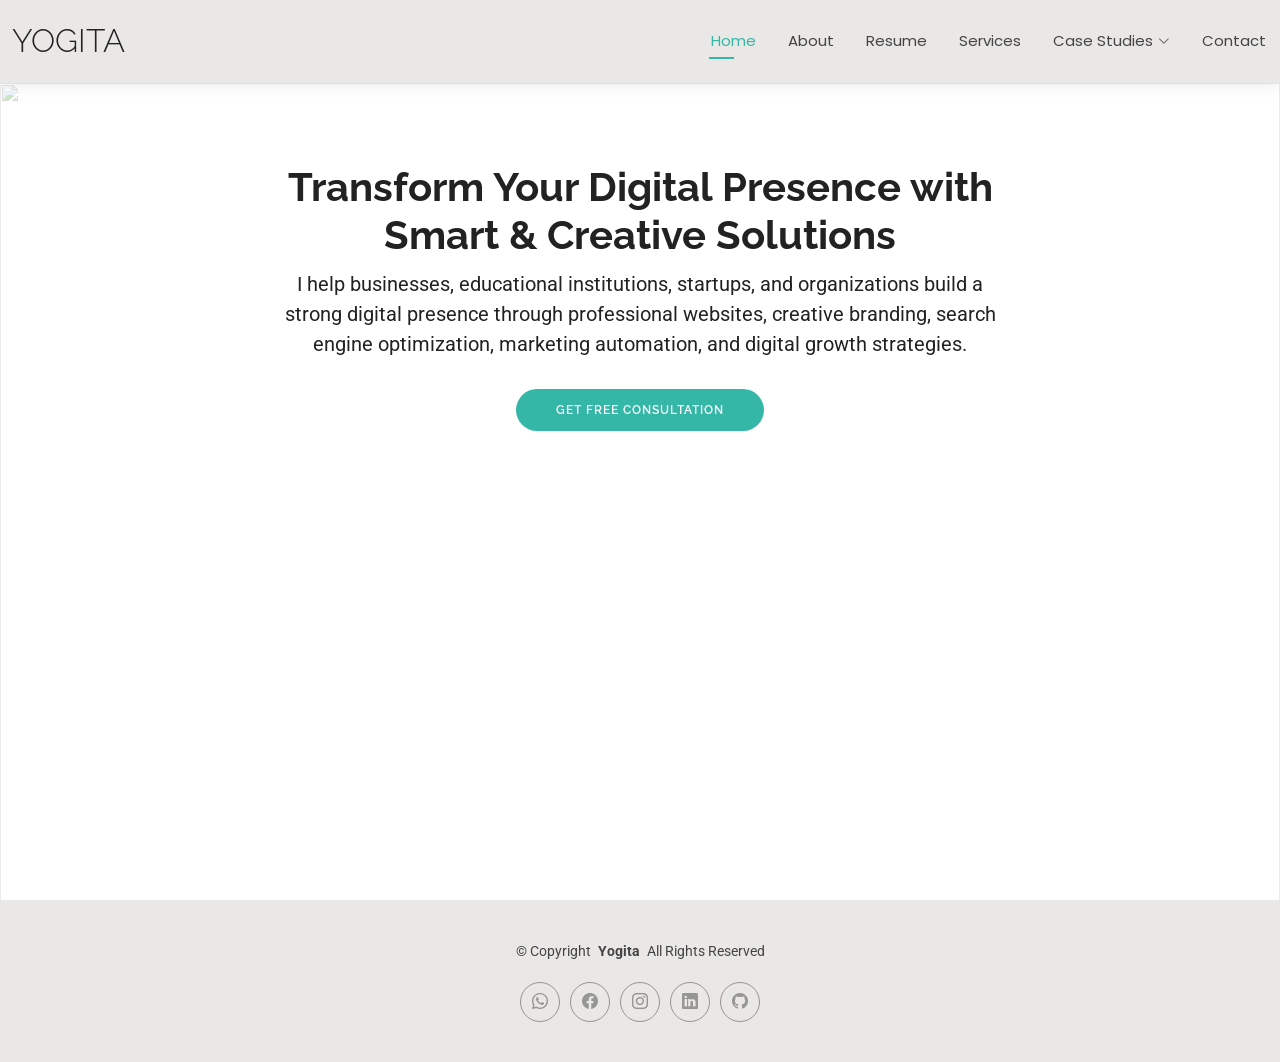
==== commit a8ec7f79: "Update index.html" ====
--- a/index.html
+++ b/index.html
@@ -101,7 +101,7 @@
     <!-- Hero Section -->
     <section id="hero" class="hero section" >
 
-      <img src="img/bg2.jpg" alt="" data-aos="fade-in" style="opacity: 0.6; color: #fff" >
+      <img src="img/bg2.jpg" alt="" data-aos="fade-in" style="opacity: 0.3; color: #fff" >
 
       <div class="container text-center"  data-aos="zoom-out" data-aos-delay="100">
         <div class="row justify-content-center">
